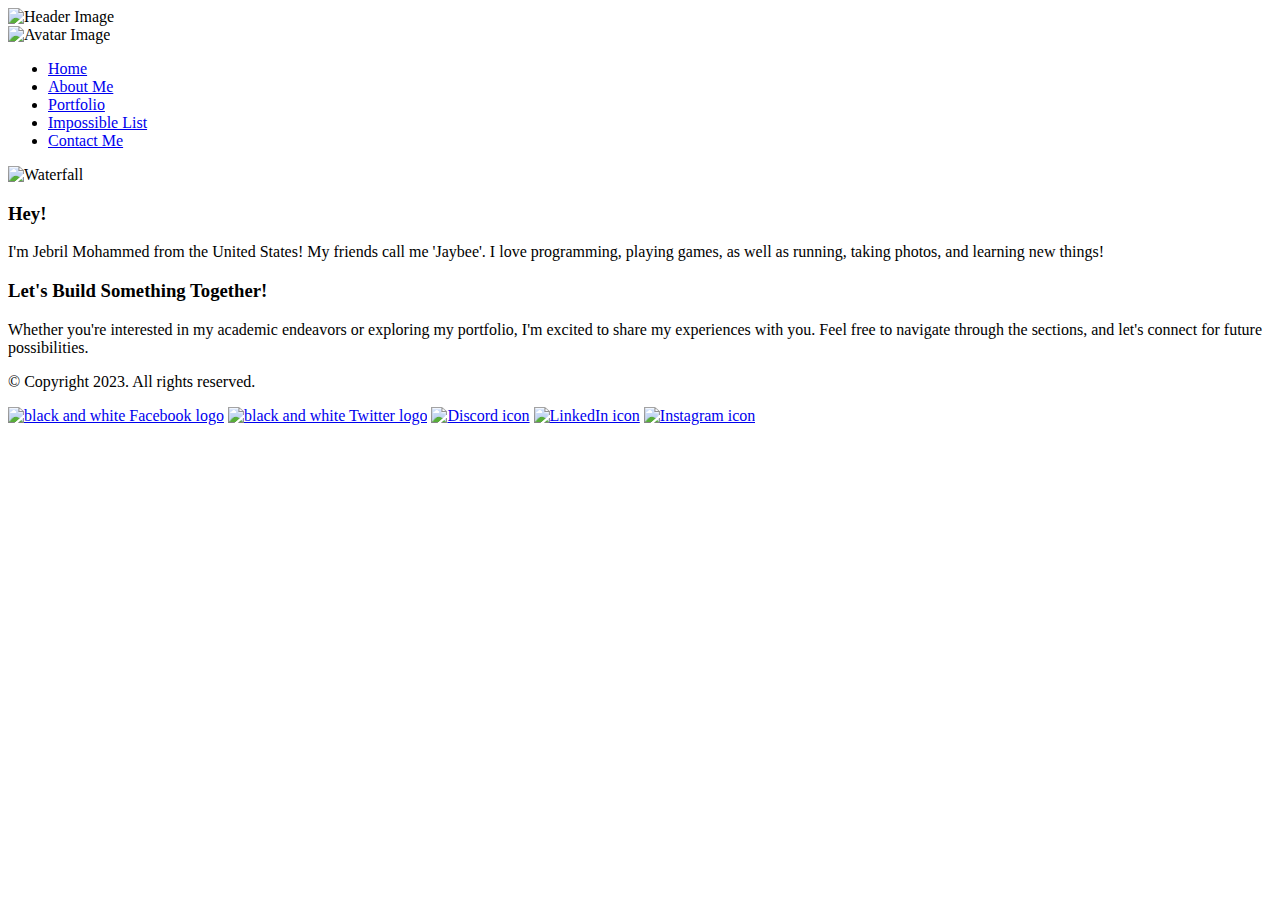
==== index.html @ 29a46ce7 "Add files via upload" ====
<!DOCTYPE html>
<!-- This website template was created by; JEBRIL MOHAMMED-->
<html lang="en">
	<head>
	<meta charset="utf-8">
	<title>Digital Odyssey</title>
	<meta name="description" content="Explore the portfolio of Jebril Mohammed - Student, Runner, Developer. Learn about his educational background, sports and health interests, and more.">
	<link rel="stylesheet" href="css/styles.css">
	
	<meta name="viewport" content="width=device-width, initial-scale=1">
	<link rel="preconnect" href="https://fonts.googleapis.com">
	<link rel="preconnect" href="https://fonts.gstatic.com" crossorigin>
	<link href="https://fonts.googleapis.com/css2?family=Francois+One&family=Roboto+Slab&display=swap" rel="stylesheet">
	<!-- Favicon -->
    <link rel="icon" href="img/top image copy.png" type="image/x-icon">
</head>
<body>
  
<div id="container">
  		<header>
		
		<!-- Larger header image -->
    <div class="header-avatar-container">
        <div class="header-img-container">
            <img src="img/5fced198-96ef-4fbe-8549-5be3fc1d8b9e.JPG" alt="Header Image">
        </div>

        <!-- Smaller avatar image -->
        <div class="avatar-img-container">
            <img src="img/IMG_1393.JPG" alt="Avatar Image">
        </div>
    </div>
	</header>
	
    
  <nav>
		<ul>
				<li><a href="index.html">Home</a></li> 
                <li><a href="about.html">About Me</a></li> 
                <li><a href="portfolio.html">Portfolio</a></li> 
                <li><a href="impossible list.html">Impossible List</a></li> 
                <li><a href="contact.html">Contact Me</a></li>
		</ul>
	</nav>
    
  <!-- Hero Image -->
    		<div id="hero">
        		
       			<img src="img/photo-04.jpg" alt="Waterfall" height="80%">
    		</div>
		

  <main>
        <h3>Hey!</h3>
        <p>I'm Jebril Mohammed from the United States! My friends call me 'Jaybee'. I love programming, playing games, as well as running, taking photos, and learning new things!</p>
        
        <h3>Let's Build Something Together!</h3>
        <p>Whether you're interested in my academic endeavors or exploring my portfolio, I'm excited to share my experiences with you. Feel free to navigate through the sections, and let's connect for future possibilities.</p>
  </main>
    
  <footer>
        <div class="copyright">
            <p>&copy; Copyright 2023. All rights reserved.</p>
        </div>
        <div class="social">
            <a href="https://www.facebook.com" target="_blank"><img src="img/facebook-logo.png" alt="black and white Facebook logo"></a> 
            <a href="https://twitter.com" target="_blank"><img src="img/twitter-logo.png" alt="black and white Twitter logo"></a>
            <!-- Add the icons for Discord, LinkedIn, and Instagram -->
            <a href="https://discord.com" target="_blank"><img src="img/discord icon.jpg" alt="Discord icon"></a>
            <a href="https://www.linkedin.com" target="_blank"><img src="img/linkedIn icon.jpg" alt="LinkedIn icon"></a>
            <a href="https://www.instagram.com" target="_blank"><img src="img/insta image.jpg" alt="Instagram icon"></a>
        </div>
  </footer>
</div>
</body>
</html>
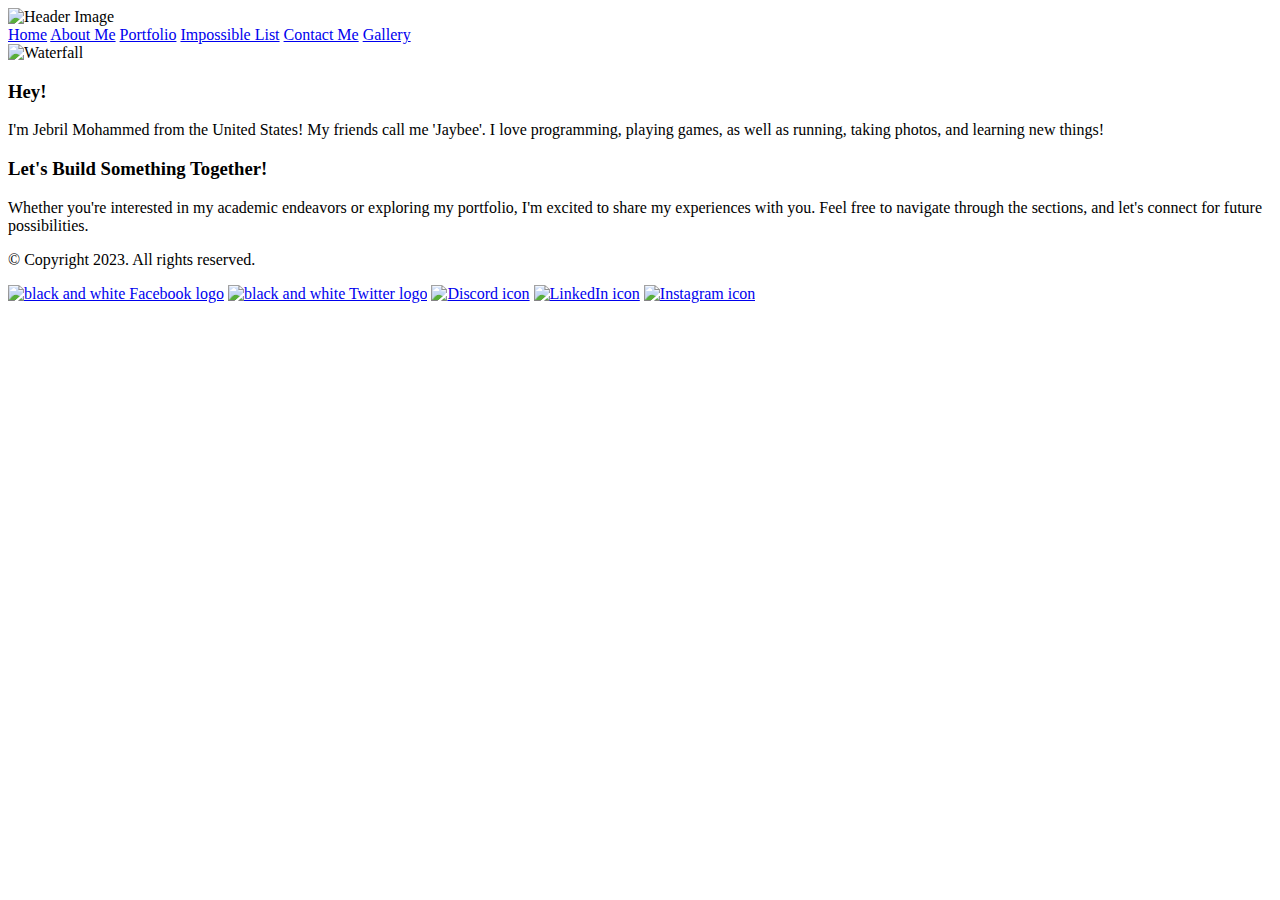
==== commit 09292cd1: "uploaded updated files" ====
--- a/index.html
+++ b/index.html
@@ -25,23 +25,30 @@
             <img src="img/5fced198-96ef-4fbe-8549-5be3fc1d8b9e.JPG" alt="Header Image">
         </div>
 
-        <!-- Smaller avatar image -->
-        <div class="avatar-img-container">
-            <img src="img/IMG_1393.JPG" alt="Avatar Image">
-        </div>
     </div>
+			<script>function toggleMenu() {
+    var menuBtn = document.querySelector('.menu-btn');
+    menuBtn.classList.toggle('active');
+}
+</script>
 	</header>
 	
     
-  <nav>
-		<ul>
-				<li><a href="index.html">Home</a></li> 
-                <li><a href="about.html">About Me</a></li> 
-                <li><a href="portfolio.html">Portfolio</a></li> 
-                <li><a href="impossible list.html">Impossible List</a></li> 
-                <li><a href="contact.html">Contact Me</a></li>
-		</ul>
-	</nav>
+<nav>
+    <div class="menu-btn" onclick="toggleMenu()">
+        <div class="bar"></div>
+        <div class="bar"></div>
+        <div class="bar"></div>
+    </div>
+    <div class="dropdown-content" id="menu">
+        <a href="index.html">Home</a>
+        <a href="about.html">About Me</a>
+        <a href="portfolio.html">Portfolio</a>
+        <a href="impossible list.html">Impossible List</a>
+        <a href="contact.html">Contact Me</a>
+        <a href="photo gallery.html">Gallery</a>
+    </div>
+</nav>
     
   <!-- Hero Image -->
     		<div id="hero">
